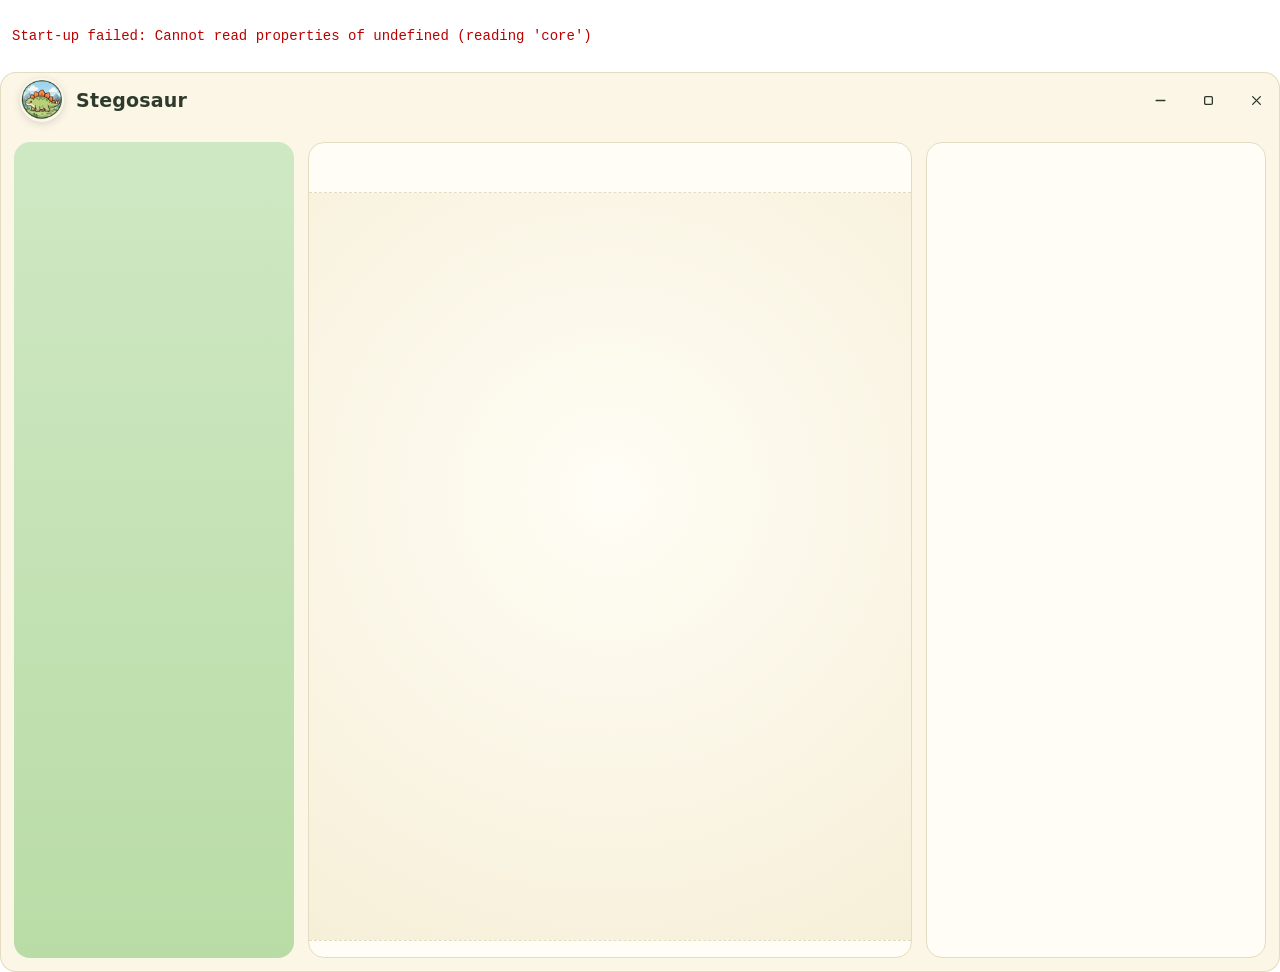
==== apps/desktop/ui/index.html @ fbeefd00 "init commit" ====
<!doctype html>
<html lang="en">
<head>
<meta charset="utf-8">
<meta name="viewport" content="width=device-width, initial-scale=1">
<title>Stegosaur</title>
<link rel="stylesheet" href="style.css">
</head>
<body>
<div class="app" id="app">
  <div class="top" data-tauri-drag-region><img id="logo" src="icon.png" alt="" data-tauri-drag-region><b data-tauri-drag-region>Stegosaur</b><span id="chips"></span><span class="sp" data-tauri-drag-region></span><span id="ctx" data-tauri-drag-region></span><div class="wc"><button id="wmin" title="Minimize" aria-label="Minimize"><svg viewBox="0 0 10 10" aria-hidden="true"><path d="M1 5h8"/></svg></button><button id="wmax" title="Maximize" aria-label="Maximize"><svg viewBox="0 0 10 10" aria-hidden="true"><rect x="1.5" y="1.5" width="7" height="7" rx="1"/></svg></button><button id="wclose" class="close" title="Close" aria-label="Close"><svg viewBox="0 0 10 10" aria-hidden="true"><path d="M1.5 1.5l7 7M8.5 1.5l-7 7"/></svg></button></div></div>
  <aside class="left" id="left"></aside>
  <section class="center">
    <div class="prog" id="prog"><i></i></div>
    <div class="tools" id="tools"></div>
    <div class="stage" id="stage"></div>
    <div class="legend" id="legend"></div>
  </section>
  <aside class="right" id="right"></aside>
</div>
<div class="toast" id="toast"></div>
<script src="api.js"></script>
<script src="app.js"></script>
</body>
</html>
---- apps/desktop/ui/style.css ----
:root{--bg:#fbf6e6;--card:#fffdf5;--soft:#f1f8e8;--ink:#2e3b2c;--dim:#7a8a74;--line:#e4dcc0;--green:#8fbf5f;--green-d:#5e8f3c;--orange:#ee8a3f;--sky:#d6ecf7;--red:#d2573f;--amber:#e9b949}
  *{box-sizing:border-box}
  html{background:transparent}
  body{margin:0;background:transparent;color:var(--ink);font:14px/1.45 system-ui,"Segoe UI",sans-serif;padding:0;overflow:hidden}
  
  .app{margin:0;background:var(--bg);border-radius:16px;overflow:hidden;box-shadow:inset 0 0 0 1px var(--line);display:grid;grid-template-columns:280px 1fr 340px;grid-template-rows:56px 1fr;gap:14px;padding:0 14px 14px;height:100vh;min-height:640px;animation:fadein .5s ease both}
  .top{grid-column:1/4;display:flex;align-items:center;gap:12px;margin:0 -14px;padding:0 0 0 20px;user-select:none}
  .top img{width:44px;height:44px;border-radius:50%;box-shadow:0 2px 8px #0002}
  .top img.wig{animation:wig .9s ease}
  .top b{font-size:19px;letter-spacing:.2px;margin-right:8px}
  .top .sp{flex:1}
  #chips{display:flex;gap:6px;flex-wrap:wrap}
  .chip{padding:7px 16px;border-radius:99px;background:#fff8;border:1.5px solid transparent;color:#4a6342;cursor:pointer;user-select:none;font-weight:500;transition:transform .15s,background .2s,box-shadow .2s}
  .chip:hover{background:#fff;transform:translateY(-2px);box-shadow:0 4px 10px #4a3f1f22}
  .chip.on{background:var(--orange);color:#fff;font-weight:600;box-shadow:0 3px 0 #c36d2a;animation:pop .35s ease}
  #ctx{font-size:13px;background:#fff9;padding:4px 12px;border-radius:99px}
  .left{background:linear-gradient(#cfe8c4,#b9dca6);border-radius:16px;overflow:auto;padding:6px 0 10px;animation:rise .5s .05s both}
  .right{background:var(--card);border:1px solid var(--line);border-radius:16px;overflow:auto;padding-bottom:8px;animation:rise .5s .15s both}
  .right>*{animation:rise .35s both}
  .right>*:nth-child(2){animation-delay:.04s}.right>*:nth-child(3){animation-delay:.08s}.right>*:nth-child(4){animation-delay:.12s}.right>*:nth-child(5){animation-delay:.16s}.right>*:nth-child(6){animation-delay:.2s}.right>*:nth-child(n+7){animation-delay:.24s}
  h4{margin:0;padding:12px 14px 5px;font-size:12px;text-transform:uppercase;letter-spacing:.7px;color:var(--dim)}
  .left h4{color:#4f6e45}
  .item{display:flex;align-items:center;gap:10px;padding:8px 10px;margin:3px 10px;border-radius:12px;cursor:pointer;user-select:none;color:#35502e;border:1.5px solid transparent;transition:transform .15s,background .2s,box-shadow .2s;animation:rise .4s both}
  .item:nth-child(2){animation-delay:.03s}.item:nth-child(3){animation-delay:.06s}.item:nth-child(4){animation-delay:.09s}.item:nth-child(5){animation-delay:.12s}.item:nth-child(6){animation-delay:.15s}.item:nth-child(7){animation-delay:.18s}.item:nth-child(n+8){animation-delay:.21s}
  .item:hover{background:#ffffff99;transform:translateX(3px)}
  .item.on{background:#fff;border-color:var(--green-d);box-shadow:0 3px 10px #4a6a3a22;font-weight:600;animation:pop .3s ease}
  .item.off{opacity:.45;cursor:not-allowed}.item.off:hover{transform:none;background:transparent}
  .th{width:34px;height:26px;border-radius:7px;flex:none;display:grid;place-items:center;font-size:11px;color:#2c4a22;font-weight:600;box-shadow:inset 0 0 0 1px #0001}
  .item small{color:#6f8a64;display:block;font-size:11.5px;font-weight:400}
  .item .ck{margin-left:auto;accent-color:var(--green-d);width:16px;height:16px}
  .center{position:relative;display:flex;flex-direction:column;min-width:0;background:var(--card);border:1px solid var(--line);border-radius:16px;overflow:hidden;animation:rise .5s .1s both}
  .prog{position:absolute;left:0;right:0;top:0;height:4px;background:transparent;z-index:3;opacity:0;transition:opacity .2s}
  .prog.on{opacity:1}
  .prog i{display:block;height:100%;width:0;background:linear-gradient(90deg,var(--green),var(--orange));border-radius:0 4px 4px 0}
  .tools{display:flex;gap:8px;align-items:center;padding:10px 14px;border-bottom:1px dashed var(--line);min-height:50px}
  .seg{display:flex;background:#f3edd5;border-radius:10px;padding:3px;gap:2px}
  .seg button{white-space:nowrap;background:transparent;border:none;color:#6b7a5f;padding:5px 13px;cursor:pointer;font:inherit;border-radius:8px;transition:background .2s,color .2s,transform .15s}
  .seg button:hover{color:var(--ink)}
  .seg button.on{background:#fff;color:var(--ink);font-weight:600;box-shadow:0 2px 6px #4a3f1f22}
  #stat{color:var(--dim);font-size:12.5px;flex:1;min-width:0;text-align:right;overflow:hidden;text-overflow:ellipsis;white-space:nowrap}
  .stage{flex:1;display:grid;place-items:center;padding:14px;overflow:hidden;position:relative;background:radial-gradient(circle at 50% 40%,#fffdf5,#f6efd8)}
  .stage.scan::after{content:"";position:absolute;top:0;bottom:0;width:90px;left:-90px;background:linear-gradient(90deg,transparent,#ffffffcc,transparent);animation:sweep 1.1s linear infinite;pointer-events:none}
  canvas{width:min(100%,620px);image-rendering:pixelated;border:3px solid #fff;border-radius:12px;box-shadow:0 8px 24px #4a3f1f33;aspect-ratio:4/3;cursor:crosshair;animation:pop .45s ease;background:#fff}
  .textview{width:100%;height:100%;overflow:auto;background:#1f2b24;border-radius:12px;padding:14px 16px;font:12px/1.55 ui-monospace,Consolas,monospace;white-space:pre;color:#cfe3c0;box-shadow:0 8px 24px #4a3f1f33}
  .legend{display:flex;gap:16px;padding:8px 14px;border-top:1px dashed var(--line);color:var(--dim);font-size:12.5px;flex-wrap:wrap;align-items:center}
  .sw{display:inline-block;width:11px;height:11px;border-radius:4px;margin-right:6px;vertical-align:-1px}
  .hover{margin-left:auto}
  .field{padding:6px 14px}
  .field label{display:flex;justify-content:space-between;color:var(--dim);margin-bottom:4px;font-size:13px}
  .field label b{color:var(--ink);font-weight:600}
  input[type=range]{width:100%;accent-color:var(--green-d)}
  .in,select,textarea{width:100%;background:#fff;border:1.5px solid var(--line);color:var(--ink);padding:8px 10px;border-radius:10px;font:inherit;transition:border-color .2s,box-shadow .2s}
  .in:focus,select:focus,textarea:focus{outline:none;border-color:var(--green-d);box-shadow:0 0 0 3px #bfe0a2aa}
  textarea{min-height:70px;resize:vertical}
  .meter{margin:7px 14px}
  .meter .t{display:flex;justify-content:space-between;color:var(--dim);font-size:12.5px}
  .meter .t b{color:var(--ink)}
  .meter .bar{height:10px;border-radius:5px;background:#ebe4c8;margin-top:4px;position:relative;overflow:hidden}
  .meter .bar i{position:absolute;inset:0 auto 0 0;background:var(--green);border-radius:5px;transition:width .5s cubic-bezier(.2,.8,.2,1),background .3s}
  .meter .bar u{position:absolute;top:0;bottom:0;width:2px;background:var(--orange)}
  .slots{display:flex;height:26px;border-radius:9px;overflow:hidden;margin:8px 14px;background:#ebe4c8}
  .slots i{display:grid;place-items:center;font-style:normal;font-size:11.5px;color:#23421a;overflow:hidden;white-space:nowrap;transition:width .5s cubic-bezier(.2,.8,.2,1),background .3s;font-weight:600}
  .gaugew{padding:6px 14px 0}
  .gauge{height:14px;border-radius:7px;background:linear-gradient(90deg,#9bd06a 0 40%,#f3d36b 40% 70%,#ee8a3f 70% 100%);position:relative;margin:10px 0 6px}
  .gauge i{position:absolute;top:-5px;width:6px;height:24px;border-radius:3px;background:var(--ink);border:2px solid #fff;transition:left .7s cubic-bezier(.3,1.4,.5,1);box-shadow:0 2px 6px #0003}
  .row2{display:flex;justify-content:space-between;font-size:12.5px;color:var(--dim)}
  .big{margin:10px 14px;padding:12px 14px;border-radius:12px;border:1.5px solid #cfe5b5;background:#eaf5dc;transition:background .4s,border-color .4s}
  .big.mid{background:#fbefcf;border-color:#efd68c}.big.high{background:#fadcd3;border-color:#eeb3a2}
  .big b{font-size:24px;color:var(--green-d);display:inline-block}.big.mid b{color:#b07a12}.big.high b{color:var(--red)}
  .big b.pop{animation:pop .4s ease}
  .big small{color:var(--dim)}
  .btn{margin:6px 14px 12px;display:block;width:calc(100% - 28px);padding:12px;border:none;border-radius:12px;background:var(--orange);color:#fff;font:700 15px system-ui;cursor:pointer;box-shadow:0 4px 0 #c36d2a;transition:transform .12s,box-shadow .12s,background .2s}
  .btn:not([disabled]){animation:pulse 2.6s ease-in-out infinite}
  .btn:not([disabled]):hover{transform:translateY(-2px);box-shadow:0 6px 0 #c36d2a}
  .btn:not([disabled]):active{transform:translateY(3px);box-shadow:0 1px 0 #c36d2a;animation:none}
  .btn[disabled]{background:#d8d1b2;box-shadow:0 4px 0 #bdb590;cursor:not-allowed;color:#fff}
  .btn.busy{background:repeating-linear-gradient(45deg,var(--orange) 0 14px,#f4a35f 14px 28px);background-size:40px 40px;animation:stripes .6s linear infinite;color:#fff}
  .runbar{position:sticky;bottom:0}
  .msg{margin:2px 14px;font-size:12.5px;min-height:18px;transition:color .2s}.msg.r{color:var(--red)}.msg.g{color:var(--green-d)}
  .tabs2{display:flex;gap:16px;margin-bottom:4px;color:#8fa597;font-family:system-ui}
  .tabs2 span{cursor:pointer;padding-bottom:1px;transition:color .2s}.tabs2 span:hover{color:#fff}
  .tabs2 .on{color:#fff;border-bottom:2px solid var(--green)}
  .toast{position:fixed;left:50%;bottom:26px;transform:translate(-50%,20px);background:#2e3b2c;color:#fff;padding:10px 20px;border-radius:12px;opacity:0;transition:opacity .25s,transform .25s;pointer-events:none;font-weight:600;z-index:9;box-shadow:0 8px 24px #0004}
  .toast.on{opacity:1;transform:translate(-50%,0)}
  @keyframes fadein{from{opacity:0}to{opacity:1}}
  @keyframes rise{from{opacity:0;transform:translateY(10px)}to{opacity:1;transform:none}}
  @keyframes pop{0%{transform:scale(.94)}60%{transform:scale(1.04)}100%{transform:scale(1)}}
  @keyframes wig{0%,100%{transform:rotate(0)}20%{transform:rotate(-14deg) scale(1.1)}40%{transform:rotate(12deg) scale(1.1)}60%{transform:rotate(-8deg)}80%{transform:rotate(6deg)}}
  @keyframes sweep{to{left:100%}}
  @keyframes pulse{0%,100%{box-shadow:0 4px 0 #c36d2a,0 0 0 0 #ee8a3f55}50%{box-shadow:0 4px 0 #c36d2a,0 0 0 8px #ee8a3f00}}
  @keyframes stripes{to{background-position:40px 0}}
  @keyframes slidein{from{opacity:0;transform:translateX(-8px)}to{opacity:1;transform:none}}
  @media(prefers-reduced-motion:reduce){*,*::before,*::after{animation:none!important;transition:none!important}}
  @media(max-width:980px){.app{grid-template-columns:1fr;grid-template-rows:auto;height:auto}.top{grid-column:1}}
  .crumb{display:flex;gap:6px;align-items:center;padding:6px 10px 2px}
  .crumb button{border:none;background:#fff9;border-radius:9px;padding:4px 9px;cursor:pointer;font:inherit;color:#35502e}
  .crumb button:hover{background:#fff}
  .crumb button:disabled{opacity:.4;cursor:default}
  .path{padding:2px 12px 6px;color:#4f6e45;font-size:12px;word-break:break-all}
  .entry{margin:2px 10px;padding:6px 10px;border-radius:10px;cursor:pointer;display:flex;gap:8px;align-items:center;color:#35502e;border:1.5px solid transparent;transition:background .15s,transform .15s}
  .entry:hover{background:#ffffff99;transform:translateX(2px)}
  .entry .ic{width:22px;text-align:center;flex:none}
  .entry .nm{flex:1;min-width:0;overflow:hidden;text-overflow:ellipsis;white-space:nowrap}
  .entry small{color:#6f8a64;flex:none;font-size:11.5px}
  .entry.off{opacity:.45;cursor:not-allowed}.entry.off:hover{background:transparent;transform:none}
  .entry.sel{background:#fff;border-color:var(--green-d);font-weight:600}
  .files{overflow:auto;flex:1;padding-bottom:8px}
  .left{display:flex;flex-direction:column}
  .slot{margin:5px 14px;padding:8px 10px;border:1.5px dashed var(--line);border-radius:11px;cursor:pointer;background:#fff;transition:border-color .15s,background .15s}
  .slot:hover{border-color:#c9d8b5}
  .slot.on{border-style:solid;border-color:var(--green-d);background:#f1f8e8}
  .slot .t{font-size:12px;color:var(--dim)}
  .slot .v{display:flex;justify-content:space-between;gap:6px;align-items:center;font-weight:600;word-break:break-all}
  .slot .v.empty{color:#a8a38a;font-weight:400}
  .slot .x{border:none;background:none;color:var(--dim);cursor:pointer;font-size:15px;padding:0 4px}
  .slot .x:hover{color:var(--red)}
  .slot .more{font-size:12px;color:var(--dim);font-weight:400}
  .help{padding:6px 14px;color:var(--dim);font-size:12.5px}
  .row2 b{color:var(--ink)}
  .okline{color:var(--green-d)}
  .errline{color:var(--red)}
  .outtext{margin:6px 14px;padding:8px 10px;background:#fff;border:1.5px solid var(--line);border-radius:10px;font:12px/1.5 ui-monospace,Consolas,monospace;white-space:pre-wrap;word-break:break-all;max-height:160px;overflow:auto}
  canvas{aspect-ratio:auto}
  .empty-stage{color:var(--dim);text-align:center;padding:30px;max-width:420px}
  .empty-stage img{width:96px;opacity:.9;margin-bottom:10px}


  #ctx:empty{display:none}
  .crumb button{white-space:nowrap}
  .crumb select{flex:1;min-width:0}
  .files{overflow-x:hidden}
  .runbar{background:var(--card);border-top:1px solid var(--line);padding-top:10px;z-index:5;box-shadow:0 -10px 14px -8px #4a3f1f22}
  .right{padding-bottom:0}

  svg{display:block}
  .ic svg,.crumb svg{width:18px;height:18px;fill:none;stroke:currentColor;stroke-width:1.8;stroke-linecap:round;stroke-linejoin:round}
  .ic{display:flex;align-items:center;justify-content:center}
  .ic.k-folder{color:#c98a2b}.ic.k-image{color:var(--green-d)}.ic.k-audio{color:#4f8fb3}.ic.k-file{color:var(--dim)}.ic.k-block{color:var(--red)}
  .crumb button{display:inline-flex;align-items:center;gap:4px}
  .crumb svg{width:15px;height:15px}
  .slot .x{display:inline-flex;align-items:center;justify-content:center;padding:2px}
  .slot .x svg{width:14px;height:14px;fill:none;stroke:currentColor;stroke-width:2;stroke-linecap:round}
  .toast{display:flex;align-items:center;gap:8px;max-width:70vw}
  .toast svg{width:18px;height:18px;flex:none;fill:none;stroke:#a9e07a;stroke-width:2.4;stroke-linecap:round;stroke-linejoin:round}
  .toast.err{background:#a8412c}
  .app{grid-template-rows:56px 1fr}

  /* scrollbars that match the theme: slim, rounded, green, no arrows */
  ::-webkit-scrollbar{width:14px;height:14px}
  ::-webkit-scrollbar-track{background:transparent}
  ::-webkit-scrollbar-thumb{background-color:rgba(94,143,60,.38);border:4px solid transparent;background-clip:content-box;border-radius:99px;transition:background-color .2s}
  ::-webkit-scrollbar-thumb:hover{background-color:rgba(94,143,60,.7)}
  ::-webkit-scrollbar-thumb:active{background-color:var(--green-d)}
  ::-webkit-scrollbar-button{display:none;width:0;height:0}
  ::-webkit-scrollbar-corner{background:transparent}
  textarea::-webkit-resizer{background:transparent}

  .wc{display:flex;align-self:stretch;margin-left:10px}
  .wc button{width:48px;border:0;background:transparent;color:var(--ink);cursor:pointer;display:flex;align-items:center;justify-content:center;transition:background .15s,color .15s}
  .wc button:hover{background:#4a3f1f14}
  .wc button:active{background:#4a3f1f22}
  .wc button.close:hover{background:var(--red);color:#fff}
  .wc svg{width:11px;height:11px;fill:none;stroke:currentColor;stroke-width:1.2;stroke-linecap:round;stroke-linejoin:round}
  #ctx{margin-left:4px}

  .app.max{border-radius:0}

  .app.ready .right>*{animation:none}

  .row{display:flex;align-items:center;gap:10px;margin:8px 16px;padding:10px 12px;border-radius:12px;background:#f6f9ee;border:1.5px solid #dfe9cc}
  .row .grow{flex:1}.row b{display:block}.row small{color:var(--dim);font-size:12px;line-height:1.3;display:block}
  .sw{width:42px;height:24px;border-radius:99px;background:#d8d2b6;position:relative;cursor:pointer;flex:none;transition:background .2s;outline-offset:2px}
  .sw::after{content:"";position:absolute;top:3px;left:3px;width:18px;height:18px;border-radius:50%;background:#fff;box-shadow:0 1px 3px #0003;transition:left .2s}
  .sw.on{background:var(--green-d)}.sw.on::after{left:21px}
  .check{display:flex;gap:8px;align-items:flex-start;margin:6px 16px;color:#5b6a55;font-size:12.5px;cursor:pointer}.check input{margin-top:3px;accent-color:var(--green-d)}

  .textview{white-space:pre-wrap;word-break:break-word}

  .pwlist{min-height:96px;resize:vertical;font:13px/1.5 ui-monospace,Consolas,monospace;-webkit-text-security:disc;white-space:pre}
  .bulk{width:100%;height:100%;overflow:auto;padding:4px 4px 10px}
  .bulk table{width:100%;border-collapse:collapse;font-size:13px}
  .bulk th{text-align:left;color:var(--dim);font-weight:600;font-size:12px;padding:6px 10px;border-bottom:1.5px solid var(--line);position:sticky;top:0;background:var(--bg)}
  .bulk td{padding:7px 10px;border-bottom:1px solid var(--line);vertical-align:top}
  .bulk td.nm{font-family:ui-monospace,Consolas,monospace;white-space:nowrap}
  .bulk td.out{font-family:ui-monospace,Consolas,monospace;color:var(--green-d)}
  .bulk tr.file td:nth-child(2){color:var(--green-d)}
  .bulk tr.share td:nth-child(2){color:#9a7410}
  .bulk tr.nothing td,.bulk tr.skipped td{color:var(--dim)}
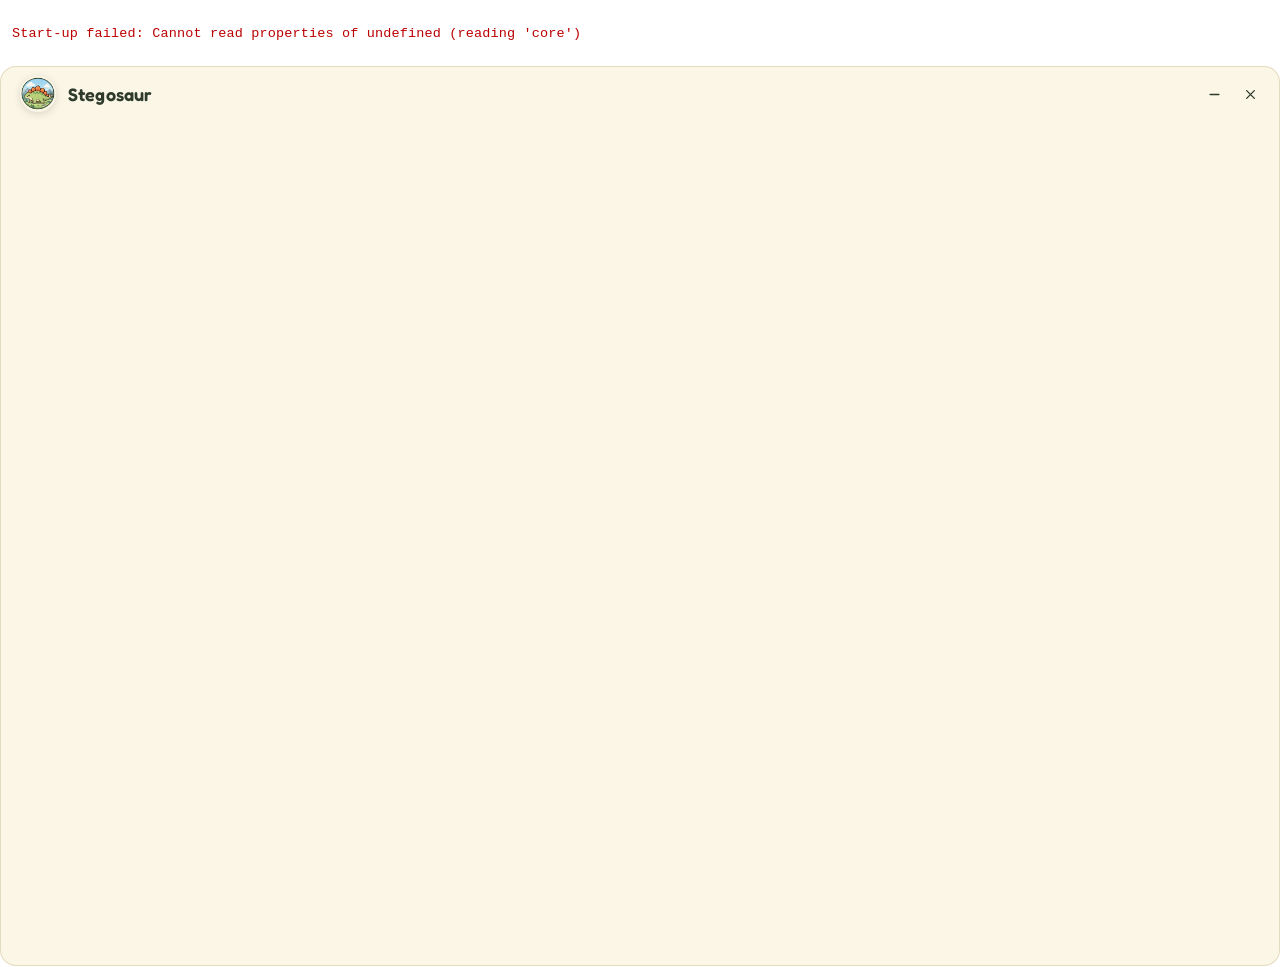
==== commit 69f959aa: "desktop: new hide, reveal and analyze screen" ====
--- a/apps/desktop/ui/index.html
+++ b/apps/desktop/ui/index.html
@@ -4,19 +4,14 @@
 <meta charset="utf-8">
 <meta name="viewport" content="width=device-width, initial-scale=1">
 <title>Stegosaur</title>
+<link rel="stylesheet" href="fonts.css">
 <link rel="stylesheet" href="style.css">
 </head>
 <body>
 <div class="app" id="app">
-  <div class="top" data-tauri-drag-region><img id="logo" src="icon.png" alt="" data-tauri-drag-region><b data-tauri-drag-region>Stegosaur</b><span id="chips"></span><span class="sp" data-tauri-drag-region></span><span id="ctx" data-tauri-drag-region></span><div class="wc"><button id="wmin" title="Minimize" aria-label="Minimize"><svg viewBox="0 0 10 10" aria-hidden="true"><path d="M1 5h8"/></svg></button><button id="wmax" title="Maximize" aria-label="Maximize"><svg viewBox="0 0 10 10" aria-hidden="true"><rect x="1.5" y="1.5" width="7" height="7" rx="1"/></svg></button><button id="wclose" class="close" title="Close" aria-label="Close"><svg viewBox="0 0 10 10" aria-hidden="true"><path d="M1.5 1.5l7 7M8.5 1.5l-7 7"/></svg></button></div></div>
-  <aside class="left" id="left"></aside>
-  <section class="center">
-    <div class="prog" id="prog"><i></i></div>
-    <div class="tools" id="tools"></div>
-    <div class="stage" id="stage"></div>
-    <div class="legend" id="legend"></div>
-  </section>
-  <aside class="right" id="right"></aside>
+  <div class="prog" id="prog"><i></i></div>
+  <div class="top" data-tauri-drag-region><img id="logo" src="icon.png" alt="" data-tauri-drag-region><b class="name" data-tauri-drag-region>Stegosaur</b><div class="tabs" id="tabs"></div><span class="sp" data-tauri-drag-region></span><div class="wc"><button id="wmin" title="Minimize" aria-label="Minimize"><svg viewBox="0 0 10 10" aria-hidden="true"><path d="M1 5h8"/></svg></button><button id="wclose" class="close" title="Close" aria-label="Close"><svg viewBox="0 0 10 10" aria-hidden="true"><path d="M1.5 1.5l7 7M8.5 1.5l-7 7"/></svg></button></div></div>
+  <div class="work" id="work"></div>
 </div>
 <div class="toast" id="toast"></div>
 <script src="api.js"></script>
--- a/apps/desktop/ui/fonts.css
+++ b/apps/desktop/ui/fonts.css
@@ -0,0 +1,25 @@
+/* Latin subset of Fredoka (SIL Open Font License 1.1). */
+@font-face {
+  font-family: 'Fredoka';
+  font-style: normal;
+  font-weight: 400;
+  font-stretch: 100%;
+  font-display: swap;
+  src: url(fonts/fredoka-400.woff2) format('woff2');
+  }
+@font-face {
+  font-family: 'Fredoka';
+  font-style: normal;
+  font-weight: 500;
+  font-stretch: 100%;
+  font-display: swap;
+  src: url(fonts/fredoka-400.woff2) format('woff2');
+  }
+@font-face {
+  font-family: 'Fredoka';
+  font-style: normal;
+  font-weight: 600;
+  font-stretch: 100%;
+  font-display: swap;
+  src: url(fonts/fredoka-400.woff2) format('woff2');
+  }
--- a/apps/desktop/ui/style.css
+++ b/apps/desktop/ui/style.css
@@ -1,188 +1,248 @@
-:root{--bg:#fbf6e6;--card:#fffdf5;--soft:#f1f8e8;--ink:#2e3b2c;--dim:#7a8a74;--line:#e4dcc0;--green:#8fbf5f;--green-d:#5e8f3c;--orange:#ee8a3f;--sky:#d6ecf7;--red:#d2573f;--amber:#e9b949}
-  *{box-sizing:border-box}
-  html{background:transparent}
-  body{margin:0;background:transparent;color:var(--ink);font:14px/1.45 system-ui,"Segoe UI",sans-serif;padding:0;overflow:hidden}
-  
-  .app{margin:0;background:var(--bg);border-radius:16px;overflow:hidden;box-shadow:inset 0 0 0 1px var(--line);display:grid;grid-template-columns:280px 1fr 340px;grid-template-rows:56px 1fr;gap:14px;padding:0 14px 14px;height:100vh;min-height:640px;animation:fadein .5s ease both}
-  .top{grid-column:1/4;display:flex;align-items:center;gap:12px;margin:0 -14px;padding:0 0 0 20px;user-select:none}
-  .top img{width:44px;height:44px;border-radius:50%;box-shadow:0 2px 8px #0002}
-  .top img.wig{animation:wig .9s ease}
-  .top b{font-size:19px;letter-spacing:.2px;margin-right:8px}
-  .top .sp{flex:1}
-  #chips{display:flex;gap:6px;flex-wrap:wrap}
-  .chip{padding:7px 16px;border-radius:99px;background:#fff8;border:1.5px solid transparent;color:#4a6342;cursor:pointer;user-select:none;font-weight:500;transition:transform .15s,background .2s,box-shadow .2s}
-  .chip:hover{background:#fff;transform:translateY(-2px);box-shadow:0 4px 10px #4a3f1f22}
-  .chip.on{background:var(--orange);color:#fff;font-weight:600;box-shadow:0 3px 0 #c36d2a;animation:pop .35s ease}
-  #ctx{font-size:13px;background:#fff9;padding:4px 12px;border-radius:99px}
-  .left{background:linear-gradient(#cfe8c4,#b9dca6);border-radius:16px;overflow:auto;padding:6px 0 10px;animation:rise .5s .05s both}
-  .right{background:var(--card);border:1px solid var(--line);border-radius:16px;overflow:auto;padding-bottom:8px;animation:rise .5s .15s both}
-  .right>*{animation:rise .35s both}
-  .right>*:nth-child(2){animation-delay:.04s}.right>*:nth-child(3){animation-delay:.08s}.right>*:nth-child(4){animation-delay:.12s}.right>*:nth-child(5){animation-delay:.16s}.right>*:nth-child(6){animation-delay:.2s}.right>*:nth-child(n+7){animation-delay:.24s}
-  h4{margin:0;padding:12px 14px 5px;font-size:12px;text-transform:uppercase;letter-spacing:.7px;color:var(--dim)}
-  .left h4{color:#4f6e45}
-  .item{display:flex;align-items:center;gap:10px;padding:8px 10px;margin:3px 10px;border-radius:12px;cursor:pointer;user-select:none;color:#35502e;border:1.5px solid transparent;transition:transform .15s,background .2s,box-shadow .2s;animation:rise .4s both}
-  .item:nth-child(2){animation-delay:.03s}.item:nth-child(3){animation-delay:.06s}.item:nth-child(4){animation-delay:.09s}.item:nth-child(5){animation-delay:.12s}.item:nth-child(6){animation-delay:.15s}.item:nth-child(7){animation-delay:.18s}.item:nth-child(n+8){animation-delay:.21s}
-  .item:hover{background:#ffffff99;transform:translateX(3px)}
-  .item.on{background:#fff;border-color:var(--green-d);box-shadow:0 3px 10px #4a6a3a22;font-weight:600;animation:pop .3s ease}
-  .item.off{opacity:.45;cursor:not-allowed}.item.off:hover{transform:none;background:transparent}
-  .th{width:34px;height:26px;border-radius:7px;flex:none;display:grid;place-items:center;font-size:11px;color:#2c4a22;font-weight:600;box-shadow:inset 0 0 0 1px #0001}
-  .item small{color:#6f8a64;display:block;font-size:11.5px;font-weight:400}
-  .item .ck{margin-left:auto;accent-color:var(--green-d);width:16px;height:16px}
-  .center{position:relative;display:flex;flex-direction:column;min-width:0;background:var(--card);border:1px solid var(--line);border-radius:16px;overflow:hidden;animation:rise .5s .1s both}
-  .prog{position:absolute;left:0;right:0;top:0;height:4px;background:transparent;z-index:3;opacity:0;transition:opacity .2s}
-  .prog.on{opacity:1}
-  .prog i{display:block;height:100%;width:0;background:linear-gradient(90deg,var(--green),var(--orange));border-radius:0 4px 4px 0}
-  .tools{display:flex;gap:8px;align-items:center;padding:10px 14px;border-bottom:1px dashed var(--line);min-height:50px}
-  .seg{display:flex;background:#f3edd5;border-radius:10px;padding:3px;gap:2px}
-  .seg button{white-space:nowrap;background:transparent;border:none;color:#6b7a5f;padding:5px 13px;cursor:pointer;font:inherit;border-radius:8px;transition:background .2s,color .2s,transform .15s}
-  .seg button:hover{color:var(--ink)}
-  .seg button.on{background:#fff;color:var(--ink);font-weight:600;box-shadow:0 2px 6px #4a3f1f22}
-  #stat{color:var(--dim);font-size:12.5px;flex:1;min-width:0;text-align:right;overflow:hidden;text-overflow:ellipsis;white-space:nowrap}
-  .stage{flex:1;display:grid;place-items:center;padding:14px;overflow:hidden;position:relative;background:radial-gradient(circle at 50% 40%,#fffdf5,#f6efd8)}
-  .stage.scan::after{content:"";position:absolute;top:0;bottom:0;width:90px;left:-90px;background:linear-gradient(90deg,transparent,#ffffffcc,transparent);animation:sweep 1.1s linear infinite;pointer-events:none}
-  canvas{width:min(100%,620px);image-rendering:pixelated;border:3px solid #fff;border-radius:12px;box-shadow:0 8px 24px #4a3f1f33;aspect-ratio:4/3;cursor:crosshair;animation:pop .45s ease;background:#fff}
-  .textview{width:100%;height:100%;overflow:auto;background:#1f2b24;border-radius:12px;padding:14px 16px;font:12px/1.55 ui-monospace,Consolas,monospace;white-space:pre;color:#cfe3c0;box-shadow:0 8px 24px #4a3f1f33}
-  .legend{display:flex;gap:16px;padding:8px 14px;border-top:1px dashed var(--line);color:var(--dim);font-size:12.5px;flex-wrap:wrap;align-items:center}
-  .sw{display:inline-block;width:11px;height:11px;border-radius:4px;margin-right:6px;vertical-align:-1px}
-  .hover{margin-left:auto}
-  .field{padding:6px 14px}
-  .field label{display:flex;justify-content:space-between;color:var(--dim);margin-bottom:4px;font-size:13px}
-  .field label b{color:var(--ink);font-weight:600}
-  input[type=range]{width:100%;accent-color:var(--green-d)}
-  .in,select,textarea{width:100%;background:#fff;border:1.5px solid var(--line);color:var(--ink);padding:8px 10px;border-radius:10px;font:inherit;transition:border-color .2s,box-shadow .2s}
-  .in:focus,select:focus,textarea:focus{outline:none;border-color:var(--green-d);box-shadow:0 0 0 3px #bfe0a2aa}
-  textarea{min-height:70px;resize:vertical}
-  .meter{margin:7px 14px}
-  .meter .t{display:flex;justify-content:space-between;color:var(--dim);font-size:12.5px}
-  .meter .t b{color:var(--ink)}
-  .meter .bar{height:10px;border-radius:5px;background:#ebe4c8;margin-top:4px;position:relative;overflow:hidden}
-  .meter .bar i{position:absolute;inset:0 auto 0 0;background:var(--green);border-radius:5px;transition:width .5s cubic-bezier(.2,.8,.2,1),background .3s}
-  .meter .bar u{position:absolute;top:0;bottom:0;width:2px;background:var(--orange)}
-  .slots{display:flex;height:26px;border-radius:9px;overflow:hidden;margin:8px 14px;background:#ebe4c8}
-  .slots i{display:grid;place-items:center;font-style:normal;font-size:11.5px;color:#23421a;overflow:hidden;white-space:nowrap;transition:width .5s cubic-bezier(.2,.8,.2,1),background .3s;font-weight:600}
-  .gaugew{padding:6px 14px 0}
-  .gauge{height:14px;border-radius:7px;background:linear-gradient(90deg,#9bd06a 0 40%,#f3d36b 40% 70%,#ee8a3f 70% 100%);position:relative;margin:10px 0 6px}
-  .gauge i{position:absolute;top:-5px;width:6px;height:24px;border-radius:3px;background:var(--ink);border:2px solid #fff;transition:left .7s cubic-bezier(.3,1.4,.5,1);box-shadow:0 2px 6px #0003}
-  .row2{display:flex;justify-content:space-between;font-size:12.5px;color:var(--dim)}
-  .big{margin:10px 14px;padding:12px 14px;border-radius:12px;border:1.5px solid #cfe5b5;background:#eaf5dc;transition:background .4s,border-color .4s}
-  .big.mid{background:#fbefcf;border-color:#efd68c}.big.high{background:#fadcd3;border-color:#eeb3a2}
-  .big b{font-size:24px;color:var(--green-d);display:inline-block}.big.mid b{color:#b07a12}.big.high b{color:var(--red)}
-  .big b.pop{animation:pop .4s ease}
-  .big small{color:var(--dim)}
-  .btn{margin:6px 14px 12px;display:block;width:calc(100% - 28px);padding:12px;border:none;border-radius:12px;background:var(--orange);color:#fff;font:700 15px system-ui;cursor:pointer;box-shadow:0 4px 0 #c36d2a;transition:transform .12s,box-shadow .12s,background .2s}
-  .btn:not([disabled]){animation:pulse 2.6s ease-in-out infinite}
-  .btn:not([disabled]):hover{transform:translateY(-2px);box-shadow:0 6px 0 #c36d2a}
-  .btn:not([disabled]):active{transform:translateY(3px);box-shadow:0 1px 0 #c36d2a;animation:none}
-  .btn[disabled]{background:#d8d1b2;box-shadow:0 4px 0 #bdb590;cursor:not-allowed;color:#fff}
-  .btn.busy{background:repeating-linear-gradient(45deg,var(--orange) 0 14px,#f4a35f 14px 28px);background-size:40px 40px;animation:stripes .6s linear infinite;color:#fff}
-  .runbar{position:sticky;bottom:0}
-  .msg{margin:2px 14px;font-size:12.5px;min-height:18px;transition:color .2s}.msg.r{color:var(--red)}.msg.g{color:var(--green-d)}
-  .tabs2{display:flex;gap:16px;margin-bottom:4px;color:#8fa597;font-family:system-ui}
-  .tabs2 span{cursor:pointer;padding-bottom:1px;transition:color .2s}.tabs2 span:hover{color:#fff}
-  .tabs2 .on{color:#fff;border-bottom:2px solid var(--green)}
-  .toast{position:fixed;left:50%;bottom:26px;transform:translate(-50%,20px);background:#2e3b2c;color:#fff;padding:10px 20px;border-radius:12px;opacity:0;transition:opacity .25s,transform .25s;pointer-events:none;font-weight:600;z-index:9;box-shadow:0 8px 24px #0004}
-  .toast.on{opacity:1;transform:translate(-50%,0)}
-  @keyframes fadein{from{opacity:0}to{opacity:1}}
-  @keyframes rise{from{opacity:0;transform:translateY(10px)}to{opacity:1;transform:none}}
-  @keyframes pop{0%{transform:scale(.94)}60%{transform:scale(1.04)}100%{transform:scale(1)}}
-  @keyframes wig{0%,100%{transform:rotate(0)}20%{transform:rotate(-14deg) scale(1.1)}40%{transform:rotate(12deg) scale(1.1)}60%{transform:rotate(-8deg)}80%{transform:rotate(6deg)}}
-  @keyframes sweep{to{left:100%}}
-  @keyframes pulse{0%,100%{box-shadow:0 4px 0 #c36d2a,0 0 0 0 #ee8a3f55}50%{box-shadow:0 4px 0 #c36d2a,0 0 0 8px #ee8a3f00}}
-  @keyframes stripes{to{background-position:40px 0}}
-  @keyframes slidein{from{opacity:0;transform:translateX(-8px)}to{opacity:1;transform:none}}
-  @media(prefers-reduced-motion:reduce){*,*::before,*::after{animation:none!important;transition:none!important}}
-  @media(max-width:980px){.app{grid-template-columns:1fr;grid-template-rows:auto;height:auto}.top{grid-column:1}}
-  .crumb{display:flex;gap:6px;align-items:center;padding:6px 10px 2px}
-  .crumb button{border:none;background:#fff9;border-radius:9px;padding:4px 9px;cursor:pointer;font:inherit;color:#35502e}
-  .crumb button:hover{background:#fff}
-  .crumb button:disabled{opacity:.4;cursor:default}
-  .path{padding:2px 12px 6px;color:#4f6e45;font-size:12px;word-break:break-all}
-  .entry{margin:2px 10px;padding:6px 10px;border-radius:10px;cursor:pointer;display:flex;gap:8px;align-items:center;color:#35502e;border:1.5px solid transparent;transition:background .15s,transform .15s}
-  .entry:hover{background:#ffffff99;transform:translateX(2px)}
-  .entry .ic{width:22px;text-align:center;flex:none}
-  .entry .nm{flex:1;min-width:0;overflow:hidden;text-overflow:ellipsis;white-space:nowrap}
-  .entry small{color:#6f8a64;flex:none;font-size:11.5px}
-  .entry.off{opacity:.45;cursor:not-allowed}.entry.off:hover{background:transparent;transform:none}
-  .entry.sel{background:#fff;border-color:var(--green-d);font-weight:600}
-  .files{overflow:auto;flex:1;padding-bottom:8px}
-  .left{display:flex;flex-direction:column}
-  .slot{margin:5px 14px;padding:8px 10px;border:1.5px dashed var(--line);border-radius:11px;cursor:pointer;background:#fff;transition:border-color .15s,background .15s}
-  .slot:hover{border-color:#c9d8b5}
-  .slot.on{border-style:solid;border-color:var(--green-d);background:#f1f8e8}
-  .slot .t{font-size:12px;color:var(--dim)}
-  .slot .v{display:flex;justify-content:space-between;gap:6px;align-items:center;font-weight:600;word-break:break-all}
-  .slot .v.empty{color:#a8a38a;font-weight:400}
-  .slot .x{border:none;background:none;color:var(--dim);cursor:pointer;font-size:15px;padding:0 4px}
-  .slot .x:hover{color:var(--red)}
-  .slot .more{font-size:12px;color:var(--dim);font-weight:400}
-  .help{padding:6px 14px;color:var(--dim);font-size:12.5px}
-  .row2 b{color:var(--ink)}
-  .okline{color:var(--green-d)}
-  .errline{color:var(--red)}
-  .outtext{margin:6px 14px;padding:8px 10px;background:#fff;border:1.5px solid var(--line);border-radius:10px;font:12px/1.5 ui-monospace,Consolas,monospace;white-space:pre-wrap;word-break:break-all;max-height:160px;overflow:auto}
-  canvas{aspect-ratio:auto}
-  .empty-stage{color:var(--dim);text-align:center;padding:30px;max-width:420px}
-  .empty-stage img{width:96px;opacity:.9;margin-bottom:10px}
-
-
-  #ctx:empty{display:none}
-  .crumb button{white-space:nowrap}
-  .crumb select{flex:1;min-width:0}
-  .files{overflow-x:hidden}
-  .runbar{background:var(--card);border-top:1px solid var(--line);padding-top:10px;z-index:5;box-shadow:0 -10px 14px -8px #4a3f1f22}
-  .right{padding-bottom:0}
-
-  svg{display:block}
-  .ic svg,.crumb svg{width:18px;height:18px;fill:none;stroke:currentColor;stroke-width:1.8;stroke-linecap:round;stroke-linejoin:round}
-  .ic{display:flex;align-items:center;justify-content:center}
-  .ic.k-folder{color:#c98a2b}.ic.k-image{color:var(--green-d)}.ic.k-audio{color:#4f8fb3}.ic.k-file{color:var(--dim)}.ic.k-block{color:var(--red)}
-  .crumb button{display:inline-flex;align-items:center;gap:4px}
-  .crumb svg{width:15px;height:15px}
-  .slot .x{display:inline-flex;align-items:center;justify-content:center;padding:2px}
-  .slot .x svg{width:14px;height:14px;fill:none;stroke:currentColor;stroke-width:2;stroke-linecap:round}
-  .toast{display:flex;align-items:center;gap:8px;max-width:70vw}
-  .toast svg{width:18px;height:18px;flex:none;fill:none;stroke:#a9e07a;stroke-width:2.4;stroke-linecap:round;stroke-linejoin:round}
-  .toast.err{background:#a8412c}
-  .app{grid-template-rows:56px 1fr}
-
-  /* scrollbars that match the theme: slim, rounded, green, no arrows */
-  ::-webkit-scrollbar{width:14px;height:14px}
-  ::-webkit-scrollbar-track{background:transparent}
-  ::-webkit-scrollbar-thumb{background-color:rgba(94,143,60,.38);border:4px solid transparent;background-clip:content-box;border-radius:99px;transition:background-color .2s}
-  ::-webkit-scrollbar-thumb:hover{background-color:rgba(94,143,60,.7)}
-  ::-webkit-scrollbar-thumb:active{background-color:var(--green-d)}
-  ::-webkit-scrollbar-button{display:none;width:0;height:0}
-  ::-webkit-scrollbar-corner{background:transparent}
-  textarea::-webkit-resizer{background:transparent}
-
-  .wc{display:flex;align-self:stretch;margin-left:10px}
-  .wc button{width:48px;border:0;background:transparent;color:var(--ink);cursor:pointer;display:flex;align-items:center;justify-content:center;transition:background .15s,color .15s}
-  .wc button:hover{background:#4a3f1f14}
-  .wc button:active{background:#4a3f1f22}
-  .wc button.close:hover{background:var(--red);color:#fff}
-  .wc svg{width:11px;height:11px;fill:none;stroke:currentColor;stroke-width:1.2;stroke-linecap:round;stroke-linejoin:round}
-  #ctx{margin-left:4px}
-
-  .app.max{border-radius:0}
-
-  .app.ready .right>*{animation:none}
-
-  .row{display:flex;align-items:center;gap:10px;margin:8px 16px;padding:10px 12px;border-radius:12px;background:#f6f9ee;border:1.5px solid #dfe9cc}
-  .row .grow{flex:1}.row b{display:block}.row small{color:var(--dim);font-size:12px;line-height:1.3;display:block}
-  .sw{width:42px;height:24px;border-radius:99px;background:#d8d2b6;position:relative;cursor:pointer;flex:none;transition:background .2s;outline-offset:2px}
-  .sw::after{content:"";position:absolute;top:3px;left:3px;width:18px;height:18px;border-radius:50%;background:#fff;box-shadow:0 1px 3px #0003;transition:left .2s}
-  .sw.on{background:var(--green-d)}.sw.on::after{left:21px}
-  .check{display:flex;gap:8px;align-items:flex-start;margin:6px 16px;color:#5b6a55;font-size:12.5px;cursor:pointer}.check input{margin-top:3px;accent-color:var(--green-d)}
-
-  .textview{white-space:pre-wrap;word-break:break-word}
-
-  .pwlist{min-height:96px;resize:vertical;font:13px/1.5 ui-monospace,Consolas,monospace;-webkit-text-security:disc;white-space:pre}
-  .bulk{width:100%;height:100%;overflow:auto;padding:4px 4px 10px}
-  .bulk table{width:100%;border-collapse:collapse;font-size:13px}
-  .bulk th{text-align:left;color:var(--dim);font-weight:600;font-size:12px;padding:6px 10px;border-bottom:1.5px solid var(--line);position:sticky;top:0;background:var(--bg)}
-  .bulk td{padding:7px 10px;border-bottom:1px solid var(--line);vertical-align:top}
-  .bulk td.nm{font-family:ui-monospace,Consolas,monospace;white-space:nowrap}
-  .bulk td.out{font-family:ui-monospace,Consolas,monospace;color:var(--green-d)}
-  .bulk tr.file td:nth-child(2){color:var(--green-d)}
-  .bulk tr.share td:nth-child(2){color:#9a7410}
-  .bulk tr.nothing td,.bulk tr.skipped td{color:var(--dim)}
+/* Stegosaur desktop UI. Built from the approved redesign mock-up. */
+:root{--bg:#fbf6e6;--card:#fffdf5;--soft:#f1f8e8;--ink:#2e3b2c;--dim:#7a8a74;--line:#e4dcc0;--green:#8fbf5f;--green-d:#5e8f3c;--orange:#ee8a3f;--orange-d:#c36d2a;--sky:#d6ecf7;--red:#d2573f;--amber:#e9b949}
+*{box-sizing:border-box}
+button{font:inherit;color:inherit;cursor:pointer}
+svg{width:1em;height:1em;fill:none;stroke:currentColor;stroke-width:1.8;stroke-linecap:round;stroke-linejoin:round;vertical-align:-.14em}
+.mono{font-family:ui-monospace,Consolas,monospace;font-size:12.5px}
+.ok{color:var(--green-d)}
+
+/* top bar */
+.top{display:flex;align-items:center;gap:14px;padding:12px 22px}
+.top img{width:42px;height:42px;border-radius:50%;box-shadow:0 2px 8px #0002}
+.top b.name{font-size:19px;margin-right:10px}
+.tabs{display:flex;gap:6px}
+.tab{padding:8px 20px;border-radius:99px;background:#fff8;border:1.5px solid transparent;color:#4a6342;font-weight:500;transition:transform .15s,background .2s,box-shadow .2s}
+.tab:hover{background:#fff;transform:translateY(-2px);box-shadow:0 4px 10px #4a3f1f22}
+.tab.on{background:var(--orange);color:#fff;font-weight:600;box-shadow:0 3px 0 var(--orange-d)}
+.sp{flex:1}
+.switch{display:flex;gap:4px;font-size:12px;align-items:center;color:var(--dim)}
+.switch a{padding:4px 10px;border-radius:99px;border:1.5px solid var(--line);color:var(--ink);text-decoration:none;background:#fff8}
+.switch a.on{background:var(--ink);color:#fff;border-color:var(--ink)}
+.note{margin:0 22px 10px;padding:7px 12px;background:var(--sky);border-radius:10px;font-size:12.5px;color:#35566a}
+
+/* buttons, inputs */
+.btn{border:0;border-radius:12px;padding:10px 22px;background:var(--green);color:#fff;font-weight:600;box-shadow:0 3px 0 var(--green-d);transition:transform .12s,box-shadow .12s,filter .2s}
+.btn:hover:not(:disabled){transform:translateY(-2px);box-shadow:0 5px 0 var(--green-d)}
+.btn:active:not(:disabled){transform:translateY(1px);box-shadow:0 1px 0 var(--green-d)}
+.btn:disabled{background:#d9d3b8;box-shadow:0 3px 0 #bdb78f;cursor:not-allowed;color:#fff9}
+.btn.big{padding:13px 34px;font-size:16px;border-radius:14px}
+.btn.ghost{background:#fff;color:var(--ink);box-shadow:0 0 0 1.5px var(--line)}
+.btn.ghost:hover:not(:disabled){box-shadow:0 0 0 1.5px var(--green),0 4px 10px #4a3f1f22}
+.btn.sm{padding:6px 14px;font-size:13px;border-radius:10px}
+.btn.orange{background:var(--orange);box-shadow:0 3px 0 var(--orange-d)}
+.in{width:100%;padding:10px 12px;border:1.5px solid var(--line);border-radius:10px;background:#fff;font:inherit;color:var(--ink)}
+.in:focus{outline:0;border-color:var(--green);box-shadow:0 0 0 3px #8fbf5f33}
+.in.pw{letter-spacing:.12em}
+label.l{display:block;font-weight:600;margin:0 0 6px}
+small,.dim{color:var(--dim)}
+.sw{width:42px;height:24px;border-radius:99px;background:#d9d3b8;position:relative;cursor:pointer;transition:background .2s;flex:none}
+.sw::after{content:"";position:absolute;top:3px;left:3px;width:18px;height:18px;border-radius:50%;background:#fff;transition:transform .2s;box-shadow:0 1px 3px #0003}
+.sw.on{background:var(--green)}.sw.on::after{transform:translateX(18px)}
+.row{display:flex;align-items:center;gap:12px;padding:9px 0}
+.row .grow{flex:1}.row .grow small{display:block}
+
+/* chosen files */
+.file{display:flex;align-items:center;gap:9px;padding:7px 10px;border-radius:10px;background:#fff;box-shadow:0 0 0 1.5px var(--line);margin:5px 0;animation:pop .25s ease}
+.file .nm{flex:1;overflow:hidden;text-overflow:ellipsis;white-space:nowrap}
+.file small{white-space:nowrap}
+.file .x{border:0;background:none;color:var(--dim);padding:2px 4px;border-radius:6px}.file .x:hover{background:#f6dcd5;color:var(--red)}
+.ic{display:inline-flex;font-size:18px;flex:none}
+.k-dir{color:var(--amber)}.k-image{color:var(--green-d)}.k-audio{color:#6a8fbf}.k-text{color:#7a8a74}.k-other{color:#9a9a8a}.k-lossy{color:var(--red)}
+@keyframes pop{from{transform:scale(.96);opacity:0}to{transform:none;opacity:1}}
+@keyframes up{from{transform:translateY(8px);opacity:0}to{transform:none;opacity:1}}
+@keyframes spin{to{transform:rotate(360deg)}}
+
+/* results */
+.res{margin-top:16px;animation:up .35s ease both}
+.res-h{display:flex;align-items:center;gap:10px;padding:12px 14px;border-radius:12px;background:#fff;box-shadow:0 0 0 1.5px var(--line);margin-bottom:10px}
+.res-h.ok{background:var(--soft);box-shadow:0 0 0 1.5px #cfe3b8}.res-h.ok svg{color:var(--green-d)}
+.res-h small{margin-left:6px}
+table{width:100%;border-collapse:collapse;font-size:13.5px;background:#fff;border-radius:12px;overflow:hidden;box-shadow:0 0 0 1.5px var(--line)}
+th{text-align:left;font-size:12px;color:var(--dim);padding:8px 12px;background:#faf6e8}
+td{padding:8px 12px;border-top:1px solid var(--line);vertical-align:middle}
+tr.none td{color:var(--dim)}tr.share td:nth-child(2){color:#9a7410}
+.rk{font-weight:600;padding:2px 9px;border-radius:99px;font-size:12px;white-space:nowrap}
+.rk.low{background:#e3f1d3;color:var(--green-d)}.rk.mid{background:#fbefc9;color:#9a7410}.rk.high{background:#f6dcd5;color:var(--red)}
+.gauge{height:10px;border-radius:99px;background:linear-gradient(90deg,#8fbf5f 0%,#8fbf5f 12%,#f3d36b 35%,#e4684b 70%);position:relative;min-width:160px}
+.gauge i{position:absolute;top:-3px;width:16px;height:16px;border-radius:50%;background:var(--orange);border:3px solid #fff;transform:translateX(-50%);box-shadow:0 1px 4px #0004;transition:left .5s ease}
+.gl{display:flex;justify-content:space-between;font-size:11.5px;color:var(--dim);margin-top:5px;gap:8px}.gl .rk{font-size:11.5px}
+.gcell{min-width:260px}
+
+.spin{display:inline-block;width:14px;height:14px;border:2px solid #fff6;border-top-color:#fff;border-radius:50%;animation:spin .7s linear infinite;vertical-align:-2px;margin-right:8px}
+.problem{color:var(--red);font-size:13px}.ready{color:var(--green-d);font-size:13px}
+
+input[type=checkbox],input[type=radio]{accent-color:var(--orange,#ee8a3f)}
+
+/* ---- controls ---- */
+/* dense, keyboard-first look shared by the three power-user designs */
+kbd{font:11px ui-monospace,Consolas,monospace;background:#fff;border:1px solid var(--line);border-bottom-width:2px;border-radius:5px;padding:0 5px;color:#5a6b53}
+.ll{font:12px/1.55 ui-monospace,Consolas,monospace;white-space:pre-wrap;word-break:break-word}
+.ll span{color:#7b8b74;margin-right:10px}
+.ll.g{color:#9fd47a}.ll.r{color:#ff9a86}.ll.d{color:#cfe3c0}
+.cli{font:12.5px/1.55 ui-monospace,Consolas,monospace;background:#1f2b24;color:#cfe3c0;border-radius:10px;padding:9px 12px;white-space:pre-wrap;word-break:break-all;position:relative}
+.cli b{color:#9fd47a;font-weight:600}.cli i{color:#8a9a84;font-style:normal}
+.cli button{position:absolute;right:8px;top:7px;border:1px solid #3a4a40;background:#2a3a30;color:#cfe3c0;border-radius:7px;padding:1px 8px;font-size:11px}
+.cli button:hover{background:#34483c}
+.seg{display:inline-flex;background:#fff;border-radius:9px;box-shadow:0 0 0 1.5px var(--line);overflow:hidden}
+.seg button{border:0;background:none;padding:5px 11px;font-size:12.5px}
+.seg button.on{background:var(--ink);color:#fff}
+.seg button:hover:not(.on){background:var(--soft)}
+select.in,input.in.s{padding:5px 8px;border-radius:8px;font-size:12.5px;width:auto}
+.tiny{font-size:11.5px;color:var(--dim)}
+.tb{display:flex;align-items:center;gap:8px;flex-wrap:wrap}
+.tb .sep{width:1px;height:20px;background:var(--line)}
+.btn.xs{padding:4px 10px;font-size:12.5px;border-radius:8px;box-shadow:0 2px 0 var(--green-d)}
+.btn.xs.ghost{box-shadow:0 0 0 1.5px var(--line)}
+.ico{border:0;background:none;color:var(--dim);padding:1px 4px;border-radius:6px;font-size:14px}.ico:hover{background:var(--soft);color:var(--ink)}
+.ico.del:hover{background:#f6dcd5;color:var(--red)}
+.status{display:flex;gap:16px;align-items:center;padding:6px 14px;font-size:12px;color:var(--dim);border-top:1px solid var(--line);background:#faf6e8}
+.fillbar{height:6px;border-radius:99px;background:#ebe4c8;overflow:hidden;min-width:70px}.fillbar i{display:block;height:100%;background:var(--green)}.fillbar i.bad{background:var(--red)}
+.pcell{display:inline-flex;align-items:center;gap:6px;padding:2px 4px 2px 9px;border-radius:99px;background:#fff;box-shadow:0 0 0 1.5px var(--line);font-size:12.5px}
+.pcell button{border:0;background:none;color:var(--dim);padding:0 3px}.pcell button:hover{color:var(--red)}
+
+/* ---- page ---- */
+
+.top .tab{font-weight:600}
+.mono,.cli,.ll,.v{font-family:inherit!important}
+.mono{font-size:13px}
+input[type=range]{-webkit-appearance:none;appearance:none;height:8px;border-radius:99px;background:linear-gradient(var(--orange),var(--orange)) 0 0/var(--p,50%) 100% no-repeat,#ebe4c8;outline:0;accent-color:var(--orange)}
+input[type=range]::-webkit-slider-thumb{-webkit-appearance:none;width:18px;height:18px;border-radius:50%;background:var(--orange);border:3px solid #fff;box-shadow:0 1px 4px #0004;cursor:pointer}
+input[type=range]::-moz-range-thumb{width:12px;height:12px;border-radius:50%;background:var(--orange);border:3px solid #fff;box-shadow:0 1px 4px #0004;cursor:pointer}
+input[type=range]::-moz-range-track{background:#ebe4c8;height:8px;border-radius:99px}
+input[type=range]::-moz-range-progress{background:var(--orange);height:8px;border-radius:99px}
+input[type=range]:focus-visible::-webkit-slider-thumb{box-shadow:0 0 0 4px #ee8a3f44}
+input[type=range]:disabled{opacity:.5;background:#ebe4c8}input[type=range]:disabled::-webkit-slider-thumb{background:#c9c2a3;cursor:default}
+/* passphrase boxes use the UI font too; the dots are drawn larger so they read well */
+input[type=password]{font-family:inherit;letter-spacing:.14em}
+input[type=password]:not(:placeholder-shown){font-size:19px;letter-spacing:.1em;line-height:1.1}
+input::placeholder,textarea::placeholder{font-family:inherit;font-size:13.5px;letter-spacing:0;color:#a3ad9d}
+/* our own dropdown, so the open list matches the UI */
+.dd{position:relative;min-width:0;width:100%}
+.dd>button{width:100%;display:flex;align-items:center;gap:8px;text-align:left;background:#fff;border:1.5px solid var(--line);border-radius:10px;padding:5px 8px 5px 10px;font:inherit;font-size:12.5px;color:var(--ink)}
+.dd>button:hover{border-color:var(--green)}
+.dd.open>button{border-color:var(--green);box-shadow:0 0 0 3px #8fbf5f33}
+.dd>button span{flex:1;overflow:hidden;text-overflow:ellipsis;white-space:nowrap}
+.dd>button svg{flex:none;color:var(--dim);transition:transform .15s}
+.dd.open>button svg{transform:rotate(180deg)}
+.dd ul{position:absolute;z-index:40;left:0;right:0;top:calc(100% + 4px);margin:0;padding:5px;list-style:none;background:#fffdf5;border-radius:12px;box-shadow:0 12px 30px #4a3f1f33,0 0 0 1.5px var(--line);max-height:220px;overflow:auto;animation:pop .12s ease}
+.dd ul.up{top:auto;bottom:calc(100% + 4px)}
+.dd li{display:flex;align-items:center;gap:8px;padding:6px 10px;border-radius:8px;cursor:pointer;font-size:12.5px}
+.dd li:hover{background:var(--soft)}
+.dd li.on{background:var(--green);color:#fff}
+.dd li svg{margin-left:auto;display:none}.dd li.on svg{display:block}
+.seg button.on{background:var(--green);color:#fff;box-shadow:inset 0 -2px 0 var(--green-d)}
+.seg button{font-family:inherit;font-weight:600}
+.top{padding:8px 16px;gap:12px}.top img{width:32px;height:32px}.top b.name{font-size:16px}.tab{padding:5px 15px;font-size:13px}
+.work{flex:1;min-height:0;display:grid;grid-template-columns:1fr 1fr 330px;gap:10px;padding:0 12px 12px}
+.sec>h4 .sstrength{margin-left:auto;display:inline-flex;align-items:center;gap:6px;text-transform:none;letter-spacing:0}
+.sbar{width:70px;height:6px;border-radius:99px;background:#ebe4c8;overflow:hidden;display:inline-block}.sbar i{display:block;height:100%;transition:width .3s}
+.textout{padding:12px 14px;font-size:13px;line-height:1.65;white-space:pre-wrap;word-break:break-word;color:#35502e}
+.slot2{display:flex;align-items:center;gap:10px;padding:10px 12px;border:2px dashed #d6cca0;border-radius:12px;background:#fffdf5;cursor:pointer;transition:border-color .15s,background .15s}
+.slot2:hover,.slot2.drag{border-color:var(--green);background:#f3faea}
+.slot2.full{border-style:solid;border-color:#cfe3b8;background:#fff;cursor:default}
+.slot2 .s2i{width:36px;height:36px;border-radius:10px;background:var(--soft);display:grid;place-items:center;font-size:20px;color:var(--green-d);flex:none}
+.slot2 .ic{font-size:22px}
+.slot2 .s2n{flex:1;min-width:0;display:flex;flex-direction:column;line-height:1.3}
+.slot2 .s2n b{overflow:hidden;text-overflow:ellipsis;white-space:nowrap}
+.riskrow{display:flex;justify-content:space-between;align-items:center;gap:8px;margin:10px 0 7px;white-space:nowrap}
+.riskrow .lbl{color:var(--dim);font-size:12px}
+.gcap{display:flex;justify-content:space-between;gap:8px;font-size:11.5px;color:var(--dim);margin-top:6px;white-space:nowrap}
+.typed{padding:10px;border-bottom:1px solid var(--line);background:#fcfaf0}
+.typed .row2{display:flex;gap:8px;margin-top:8px}
+.work.one{grid-template-columns:1fr 330px}
+.zone{background:var(--card);border-radius:14px;border:2px dashed #d6cca0;display:flex;flex-direction:column;min-height:0;min-width:0;transition:border-color .15s,background .15s;outline:0}
+.zone:focus-within,.zone.focus{border-color:#bcd9a0}
+.zone.drag{border-color:var(--green);background:#f3faea;border-style:solid}
+.zone header{display:flex;align-items:center;gap:6px;padding:7px 10px;border-bottom:1px solid var(--line);flex-wrap:wrap}
+.zone header h3{margin:0;font-size:12px;text-transform:uppercase;letter-spacing:.35px;color:var(--dim)}
+.zone header .cnt{font-size:12px;color:var(--dim)}
+.tbtn{display:inline-flex;align-items:center;gap:5px;border:1.5px solid var(--line);background:#fff;border-radius:8px;padding:3px 9px;font-size:12px}.tbtn:hover{border-color:var(--green)}.tbtn.pri{background:var(--green);border-color:var(--green-d);color:#fff}
+.tbtn svg{font-size:14px}
+.zb{flex:1;overflow:auto;min-height:0;scrollbar-width:none}
+.zb::-webkit-scrollbar,.panel .pb::-webkit-scrollbar{width:0;height:0;display:none}
+.panel .pb{scrollbar-width:none}
+.zb table{border-radius:0;box-shadow:none;font-size:12.5px}
+.zb th{position:sticky;top:0;z-index:1;background:#faf6e8;white-space:nowrap;padding:5px 8px}
+.zb td{padding:4px 8px;white-space:nowrap}
+.zb td.nm{max-width:200px;overflow:hidden;text-overflow:ellipsis}
+.zb td.dim{color:var(--dim)}
+.zb tr{cursor:default}.zb tr:hover td,.zb tr.hl td{background:#f4f9ec}.zb tr.sel td{background:#e3f1d3}
+.zb td.act{text-align:right;width:78px}
+.zb td.grip{width:18px;color:#b9b394;padding-right:0}
+.ico svg{pointer-events:none}
+.dropmsg{height:100%;display:flex;flex-direction:column;align-items:center;justify-content:center;gap:10px;color:var(--dim);text-align:center;padding:20px}
+.dropmsg .big{font-size:40px;color:#c9d9b4}
+.dropmsg .row2{display:flex;gap:8px}
+.panel{background:var(--card);border-radius:14px;box-shadow:0 0 0 1.5px var(--line);display:flex;flex-direction:column;min-height:0}
+.panel .pb{flex:1;overflow:auto;padding:4px 12px}
+.sec{border-bottom:1px solid var(--line);padding:8px 0 10px}.sec:last-child{border:0}
+.sec>h4,.sec>summary{margin:0 0 7px;font-size:11.5px;text-transform:uppercase;letter-spacing:.35px;color:var(--dim);font-weight:600;display:flex;align-items:center;gap:6px;cursor:default;list-style:none}
+.sec>summary{cursor:pointer}.sec>summary::-webkit-details-marker{display:none}.sec>summary svg.chev{transition:transform .15s}.sec[open]>summary svg.chev{transform:rotate(90deg)}
+.sec .tag{margin-left:auto;text-transform:none;letter-spacing:0;font-weight:500;background:#fff;border-radius:99px;padding:0 8px;box-shadow:0 0 0 1.5px var(--line)}
+.kv{display:grid;grid-template-columns:74px 1fr;gap:6px 8px;align-items:center}.kv>label{color:var(--dim);font-size:12px}
+.kv .in{padding:4px 8px;font-size:12.5px}.kv .r{display:flex;align-items:center;gap:8px;min-width:0}.kv .r input[type=range]{flex:1;min-width:0}.kv .r .v{font:12px ui-monospace,Consolas,monospace;width:44px;text-align:right}
+.pwrow{display:flex;gap:6px}.pwrow .in{flex:1}
+.pwrow button{border:1.5px solid var(--line);background:#fff;border-radius:8px;padding:0 8px}.pwrow button:hover{border-color:var(--green)}
+.meter{height:5px;border-radius:99px;background:#ebe4c8;margin-top:5px;overflow:hidden}.meter i{display:block;height:100%;transition:width .3s}
+.seg.full{display:flex;width:100%}.seg.full button{flex:1;padding:5px 4px;white-space:nowrap}
+.issues{display:flex;flex-direction:column;gap:4px;font-size:12px}.issues div{display:flex;gap:6px;align-items:flex-start}.issues svg{flex:none;margin-top:2px}
+.issues .p{color:var(--red)}.issues .k{color:var(--green-d)}
+.runbox{padding:10px 12px;border-top:1px solid var(--line)}
+.runbox .btn{width:100%;display:flex;align-items:center;justify-content:center;gap:8px}
+.rank{font-weight:600}
+.modalb{position:fixed;inset:0;background:#2e3b2c66;display:flex;align-items:center;justify-content:center;z-index:70}
+.toast{position:fixed;right:18px;bottom:18px;background:var(--ink);color:#fff;border-radius:10px;padding:8px 14px;display:flex;gap:8px;align-items:center;z-index:80;animation:up .2s}
+
+/* ---- app window ---- */
+:root{--font:'Fredoka',system-ui,'Segoe UI',sans-serif}
+html{background:transparent}
+body{margin:0;background:transparent;color:var(--ink);font-family:var(--font);font-size:13.5px;letter-spacing:.15px;overflow:hidden}
+button,input,select,textarea{font-family:inherit}
+.app{height:100vh;min-height:620px;background:var(--bg);border-radius:16px;overflow:hidden;box-shadow:inset 0 0 0 1px var(--line);display:flex;flex-direction:column;animation:fadein .5s ease both}
+.top{padding:0 0 0 20px;gap:12px;height:56px;flex:none;user-select:none}
+.top img{width:36px;height:36px}
+.top b.name{font-size:18px;color:var(--ink)}
+.top .tab{padding:6px 18px;font-size:13.5px}
+.wc{display:flex;align-self:center;gap:4px;margin:0 14px 0 10px}
+.wc button{width:32px;height:32px;border-radius:10px;border:0;background:transparent;color:var(--ink);cursor:pointer;display:flex;align-items:center;justify-content:center;transition:background .15s,color .15s}
+.wc button:hover{background:#4a3f1f14}.wc button:active{background:#4a3f1f22}
+.wc button.close:hover{background:var(--red);color:#fff}
+.wc svg{width:11px;height:11px;fill:none;stroke:currentColor;stroke-width:1.2;stroke-linecap:round;stroke-linejoin:round}
+.top img.wig{animation:wig .9s ease}
+.prog{position:absolute;left:0;right:0;top:0;height:4px;z-index:5;opacity:0;transition:opacity .2s;pointer-events:none}
+.prog.on{opacity:1}
+.prog i{display:block;height:100%;width:0;background:linear-gradient(90deg,var(--green),var(--orange));border-radius:0 4px 4px 0}
+.work{padding:0 14px 14px}
+textarea{resize:none}
+details.sec:not([open]){padding:9px 0}
+details.sec:not([open])>summary{margin:0}
+.modalb .pk{width:min(560px,92vw);height:auto;max-height:80vh}
+.plist{padding:4px 16px 2px;max-height:260px;overflow:auto;scrollbar-width:none}
+.plist::-webkit-scrollbar{width:0;display:none}
+.prow{display:flex;align-items:center;gap:10px;padding:5px 10px;border-radius:9px;font-size:13px}
+.prow:nth-child(odd){background:#f7f2dc}
+.prow .pt{flex:1;overflow:hidden;text-overflow:ellipsis;white-space:nowrap}
+.prow .dim{width:18px;text-align:right}
+.kv>label{display:flex;align-items:center;min-height:30px}
+.kv>label.chk{gap:8px;color:var(--ink);font-size:12px;cursor:pointer}
+.kv>label.chk input{margin:0;width:16px;height:16px;flex:none}
+.kv .pwrow,.kv .seg,.kv .r{min-height:30px}
+.kv>div{display:flex;flex-direction:column;justify-content:center}
+.kv>div.r,.kv>div.seg,.kv>div.pwrow{flex-direction:row}
+.tbtn{padding:5px 9px}.tbtn svg{font-size:16px}
+.dropmsg .tbtn{padding:9px 12px}.dropmsg .tbtn svg{font-size:20px}
+.dc{display:contents}
+.toast{position:fixed;left:50%;bottom:26px;transform:translate(-50%,20px);background:#2e3b2c;color:#fff;padding:10px 20px;border-radius:12px;opacity:0;transition:opacity .25s,transform .25s;pointer-events:none;z-index:90;display:flex;align-items:center;gap:8px;max-width:70vw;position:fixed;right:auto}
+.toast.on{opacity:1;transform:translate(-50%,0)}
+.toast svg{width:18px;height:18px;flex:none;fill:none;stroke:#a9e07a;stroke-width:2.4;stroke-linecap:round;stroke-linejoin:round}
+.toast.err{background:#a8412c}.toast.err svg{stroke:#fff}
+@keyframes fadein{from{opacity:0}to{opacity:1}}
+@keyframes wig{0%,100%{transform:rotate(0)}20%{transform:rotate(-14deg) scale(1.1)}40%{transform:rotate(12deg) scale(1.1)}60%{transform:rotate(-8deg)}80%{transform:rotate(6deg)}}
+.app.ready .work>*{animation:none}
+
+/* small dialogs (paste paths) */
+.pk{width:min(860px,94vw);height:min(560px,86vh);background:var(--card);border-radius:16px;box-shadow:0 24px 70px #0006,0 0 0 1px var(--line);display:flex;flex-direction:column;overflow:hidden;animation:none}
+.pk-top{display:flex;align-items:center;padding:10px 14px 6px}.pk-top b{flex:1;font-size:15px}
+.pk-x{border:0;background:none;font-size:18px;color:var(--dim);border-radius:8px;padding:4px 6px}.pk-x:hover{background:#f6dcd5;color:var(--red)}
+.pk-foot{display:flex;align-items:center;gap:10px;padding:10px 14px;border-top:1px solid var(--line);background:#faf6e8;font-size:13px}.pk-foot select{padding:6px 8px;border:1.5px solid var(--line);border-radius:9px;background:#fff}
+.pk-foot a{color:var(--green-d)}
